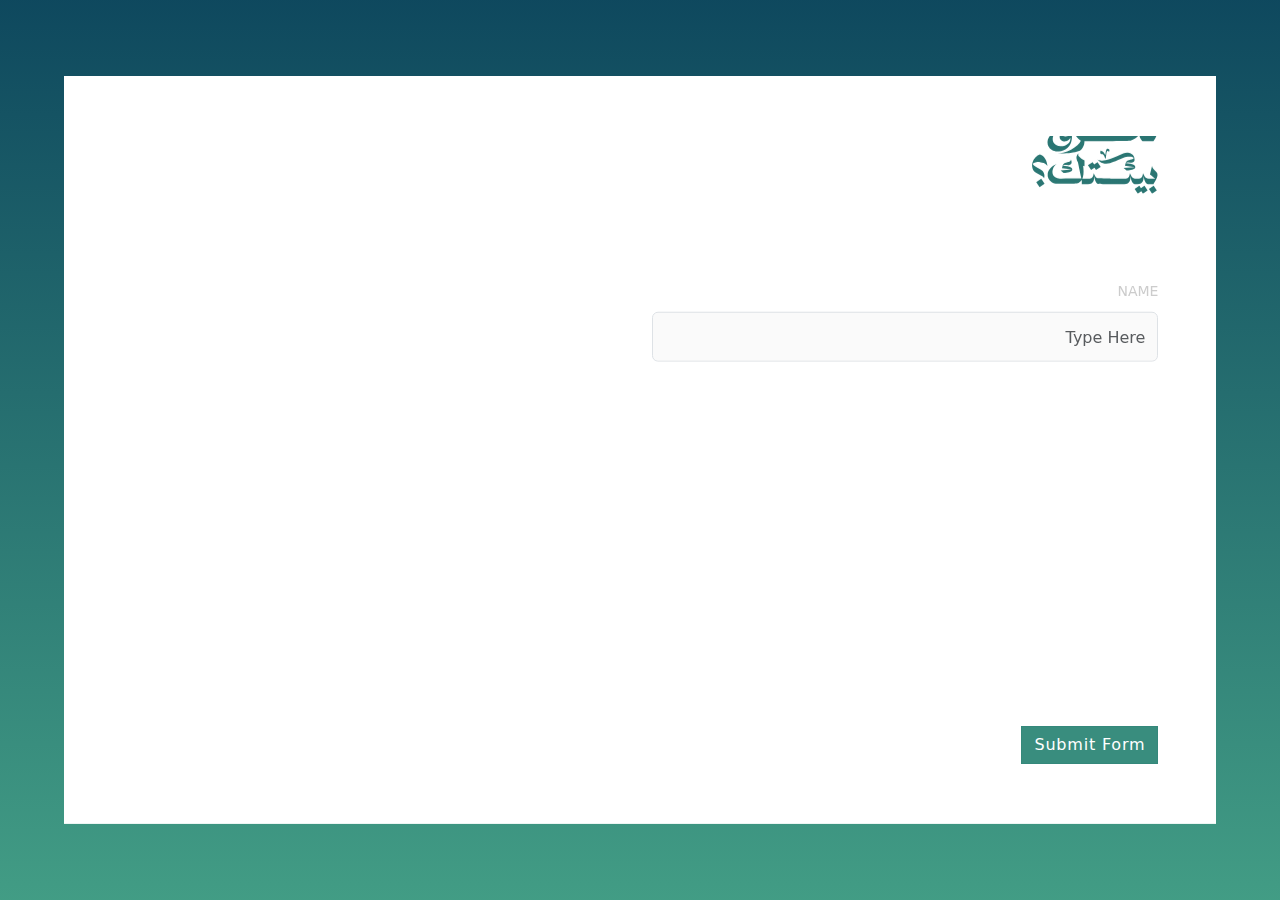
==== index.html @ e1d21b22 "add" ====
<!DOCTYPE html>
<html lang="en">

<head>
    <meta charset="UTF-8">
    <meta name="viewport" content="width=device-width, initial-scale=1.0">
    <title>Enva2024</title>
    <link rel="stylesheet" href="css/style.css">
    <link rel="stylesheet" href="css/bootstrap.min.css">
</head>

<body>
    <section class="main-container">
        <div class="container">
            <div class="form-container">
                <div class="form-wrap">

                    <!-- logo-start -->
                    <disv class="logo-container">
                        <div class="image-container">
                            <img src="images/logo.svg" alt="" class="d-block header-logo">
                            <img src="images/footer.svg" alt="" class="d-block footer-logo">
                        </div>
                    </disv>
                    <!-- logo-end -->

                <!-- form-start -->
                    <div class="form-start">
                        <div class="form-wrap">
                            <form id="survey-form">
                                <div class="row">
                                    <div class="col-md-6">
                                        <div class="form-group">
                                            <label id="name-label" for="name">الاسم</label>
                                            <label class="en-label">Name</label>
                                            <input type="text" name="name" id="name" placeholder="Type Here"
                                                class="form-control" required>
                                        </div>
                                    </div>
                                    <div class="col-md-6">
                                        <div class="form-group">
                                            <label id="age-label" for="age">العمر</label>
                                            <label class="en-label">Age</label>
                                            <input type="age" name="age" id="age" placeholder="Type Here"
                                                class="form-control" required>
                                        </div>
                                    </div>
                                </div>
                                <div class="row">
                                    <div class="col-md-6">
                                        <div class="form-group">
                                            <label id="mobile-label" for="name">رقم الجوال</label>
                                            <label class="en-label">Mobile</label>
                                            <input type="mobile" name="mobile" id="mobile" placeholder="Type Here"
                                                class="form-control" required>
                                        </div>
                                    </div>
                                    <div class="col-md-6">
                                        <div class="form-group">
                                            <label id="email-label" for="email">الايميل</label>
                                            <label class="en-label">Email</label>
                                            <input type="email" name="email" id="email" placeholder="Type Here"
                                                class="form-control" required>
                                        </div>
                                    </div>
                                </div>
                                <div class="row">
                                    <div class="col-md-6">
                                        <div class="form-group">
                                            <label>الجنس</label>
                                            <label class="en-label">Gender</label>
                                            <select id="dropdown" name="role" class="form-control" required>
                                                <option disabled selected value>Select</option>
                                                <option value="student">Male</option>
                                                <option value="job">Female</option>
                                            </select>
                                        </div>
                                    </div>
                                </div>
                                <div class="row">
                                    <div class="col-md-4">
                                        <button type="button" class="btn btn-primary btn-block" data-bs-toggle="modal" data-bs-target="#staticBackdrop">Submit Form</button>
                                    </div>
                                </div>
                            </form>
                        </div>

                    </div>
                <!-- form-close -->

                </div>
            </div>
        </div>

        <!-- popup -->
        <div class="modal fade" id="staticBackdrop" data-bs-backdrop="static" data-bs-keyboard="false" tabindex="-1" aria-labelledby="staticBackdropLabel" aria-hidden="true">
            <div class="modal-dialog modal-dialog-centered">
              <div class="modal-content">
                <div class="modal-header">
                  <button type="button" class="btn-close" data-bs-dismiss="modal" aria-label="Close"></button>
                </div>
                <div class="modal-body">
                    <div class="success-animation">
                        <svg class="checkmark" xmlns="http://www.w3.org/2000/svg" viewBox="0 0 52 52"><circle class="checkmark__circle" cx="26" cy="26" r="25" fill="none" /><path class="checkmark__check" fill="none" d="M14.1 27.2l7.1 7.2 16.7-16.8" /></svg>
                    </div>
                    <p>
                        Lorem, ipsum dolor sit amet consectetur adipisicing elit. Expedita doloribus possimus facere sapiente aliquid optio, impedit excepturi
                    </p>
                </div>
                <div class="modal-footer">
                  <button type="button" class="btn btn-primary" data-bs-dismiss="modal">Thank You</button>
                </div>
              </div>
            </div>
          </div>
        <!-- close -->
    </section>
    <script src="js/jquery-3.6.0.min.js"></script>
    <script src="js/gsap.min.js"></script>
    <script src="js/ScrollTrigger.min.js"></script>
    <script src="js/bootstrap.bundle.min.js"></script>
    <script src="js/script.js"></script>
</body>

</html>
---- css/style.css ----
*{
    overflow-x: hidden;
}
body{
    margin: 0;
    padding: 0;
}

.main-container{
    position: absolute;
    left: 0;
    right: 0;
    height: 100%;
    display: block;
    width:100%;
    background-image: url(../images/bg.svg);
    background-position: center;
    background-size: cover;
}

.form-container {
    position: absolute;
    top: 50%;
    left: 50%;
    transform: translate(-50%, -50%);
    display: flex;
    justify-content: center;
    align-items: center;
    width: 70%;
}
.form-wrap {
    background: #fff;
    width: 100%;
    height: auto;
    display: flex;
    flex-direction: column;
    justify-content: center;
    align-items: center;
    padding: 30px 0px;
}

/* form-start */

.form-group {
    margin-bottom: 40px;
}
.form-group > label{
	display: block;
	font-size: 18px;	
	color: #000;
}
.custom-control-label{
	color: #000;
	font-size: 16px;
}
.form-control{
	height: 50px;
	background: #fafafa !important;
	border-color: transparent;
	padding: 0 15px;
	font-size: 16px;
	-webkit-transition: all 0.3s ease-in-out;
	-moz-transition: all 0.3s ease-in-out;
	-o-transition: all 0.3s ease-in-out;
	transition: all 0.3s ease-in-out;
}
.form-control:focus {
    border-color: #31b49d !important;
    -webkit-box-shadow: 0px 0px 20px rgba(0, 0, 0, .1);
    -moz-box-shadow: 0px 0px 20px rgba(0, 0, 0, .1);
    box-shadow: 0px 0px 20px rgba(0, 0, 0, .1) !important;
    background-color: #fff !important;
    transition: 0.5s all;
}
textarea.form-control{
	height: 160px;
	padding-top: 15px;
	resize: none;
}

.btn{
	padding: .657rem .75rem;
	font-size: 18px;
	letter-spacing: 0.050em;
	-webkit-transition: all 0.3s ease-in-out;
	-moz-transition: all 0.3s ease-in-out;
	-o-transition: all 0.3s ease-in-out;
	transition: all 0.3s ease-in-out;
}

.btn-primary {
  color: #fff;
  background-color: #00bcd9 !important;
  border-color: #00bcd9 !important;
}

.btn-primary:hover {
  color: #31b49d !important;
  background-color: #ffffff !important;
  border-color: #31b49d !important;
	-webkit-box-shadow: 0px 0px 20px rgba(0, 0, 0, .1);
	-moz-box-shadow: 0px 0px 20px rgba(0, 0, 0, .1);
	box-shadow: 0px 0px 20px rgba(0, 0, 0, .1);
}

.btn-primary:focus, .btn-primary.focus {
  color: #00bcd9 !important;
  background-color: #ffffff !important;
  border-color: #00bcd9 !important;
  -webkit-box-shadow: 0px 0px 20px rgba(0, 0, 0, .1);
	-moz-box-shadow: 0px 0px 20px rgba(0, 0, 0, .1);
	box-shadow: 0px 0px 20px rgba(0, 0, 0, .1);
}

.btn-primary:not(:disabled):not(.disabled):active, .btn-primary:not(:disabled):not(.disabled).active,
.show > .btn-primary.dropdown-toggle {
  color: #00bcd9 !important;
  background-color: #ffffff !important;
  border-color: #00bcd9 !important;
}

.btn-primary:not(:disabled):not(.disabled):active:focus, .btn-primary:not(:disabled):not(.disabled).active:focus,
.show > .btn-primary.dropdown-toggle:focus {
  -webkit-box-shadow: 0px 0px 20px rgba(0, 0, 0, .1);
	-moz-box-shadow: 0px 0px 20px rgba(0, 0, 0, .1);
	box-shadow: 0px 0px 20px rgba(0, 0, 0, .1);
}

#survey-form {
    width: 70%;
    display: block;
    direction: rtl;
    text-align: right;
}
.form-start {
    width: 100%;
    position: relative;
}
.logo-container {
    position: relative;
    width: 100%;
    max-width: 70%;
    margin-bottom: 30px;
    direction: rtl;
    text-align: right;
    margin-top: 30px;
}
.image-container{
    position: relative;
    display: flex;
    justify-content: space-between;
    align-items: center;
    width: 100%;
}

.image-container 
.header-logo {
    width: 100%;
    max-width: 8rem;
}
.image-container 
.footer-logo {
    width: 100%;
    max-width: 30rem;
}

.form-group > label {
    display: block;
    font-size: 18px;
    color: #000;
    text-transform: uppercase;
    padding-bottom: 0px;
    font-weight: 400;
}
.en-label {
    font-size: 14px !important;
    color: #ccc !important;
    padding-top: 0 !important;
    padding-bottom: 10px !important;
}
.btn-primary {
    color: #fff;
    background-color: #398d7e !important;
    border-color: #35887b !important;
    border-radius: 0 !important;
}

@media (max-width:980px) {
    .modal-dialog {
        max-width: 80%;
        margin: auto !important;
    }
    .form-group > label {
        font-size: 16px;
    }
    .row{
        flex-direction: column;
    }
    .col-md-6 {
        width: 100% !important;
    }
    .form-group {
        margin-bottom: 20px;
    }
    .en-label {
        font-size: 12px !important;
    }
    .image-container 
.footer-logo {
    width: 100%;
    max-width: 25rem;
}
.image-container 
.header-logo {
    width: 100%;
    max-width: 6rem;
}
.form-wrap {
    padding: 15px 0px;
}
.logo-container {
    margin-bottom: 15px;
}
.form-container {
    position: absolute;
    top: 50%;
    left: 50%;
    transform: translate(-50%, -50%);
    display: flex;
    justify-content: center;
    align-items: center;
    width: 90%;
}
}

@media (max-width:550px) {
    .form-container {
        width: 100%;
    }
    #survey-form {
        width: 90%;
    }
    .logo-container {
        max-width: 90%;
    }
    .logo-container {
        margin-bottom: 30px;
        margin-top: 30px;
    }
    .form-container {
        top: 50%;
    }
    .form-start {
        width: 100%;
        position: relative;
        /* margin-bottom: 50px; */
    }
}

@media (max-width:1800px) {
    #survey-form {
        width: 90%;
    }
    .logo-container {
        max-width: 90%;
    }
}
@media (max-width:1325px) {
    .form-container {
        width: 90%;
    }
}
@media (max-width:780px) {
    .image-container 
.footer-logo {
    width: 100%;
    max-width: 15rem;
}
.image-container 
.header-logo {
    width: 100%;
    max-width: 5rem;
}
}
@media (max-width:480px) {
    .image-container 
.footer-logo {
    width: 100%;
    max-width: 12rem;
}
.image-container 
.header-logo {
    width: 100%;
    max-width: 4rem;
}
}

.modal-footer {
    align-items: center !important;
    justify-content: center !important;
}

/* sucess-anim */

.success-animation {
    height: 200px;
    width: 100%;
    position: relative;
    display: flex;
    justify-content: center;
    align-items: center;
}

.modal-body p {
    text-align: center;
    max-width: 80%;
    margin: auto;
}

.checkmark {
    width: 100px;
    height: 100px;
    border-radius: 50%;
    display: block;
    stroke-width: 2;
    stroke: #4bb71b;
    stroke-miterlimit: 10;
    box-shadow: inset 0px 0px 0px #4bb71b;
    animation: fill .4s ease-in-out .4s forwards, scale .3s ease-in-out .9s both;
    position:relative;
    top: 5px;
    right: 5px;
   margin: 0 auto;
}
.checkmark__circle {
    stroke-dasharray: 166;
    stroke-dashoffset: 166;
    stroke-width: 2;
    stroke-miterlimit: 10;
    stroke: #4bb71b;
    fill: #fff;
    animation: stroke 0.6s cubic-bezier(0.65, 0, 0.45, 1) forwards;
 
}

.checkmark__check {
    transform-origin: 50% 50%;
    stroke-dasharray: 48;
    stroke-dashoffset: 48;
    animation: stroke 0.3s cubic-bezier(0.65, 0, 0.45, 1) 0.8s forwards;
}

@keyframes stroke {
    100% {
        stroke-dashoffset: 0;
    }
}

@keyframes scale {
    0%, 100% {
        transform: none;
    }

    50% {
        transform: scale3d(1.1, 1.1, 1);
    }
}

@keyframes fill {
    100% {
        box-shadow: inset 0px 0px 0px 30px #4bb71b;
    }
}

/* close */
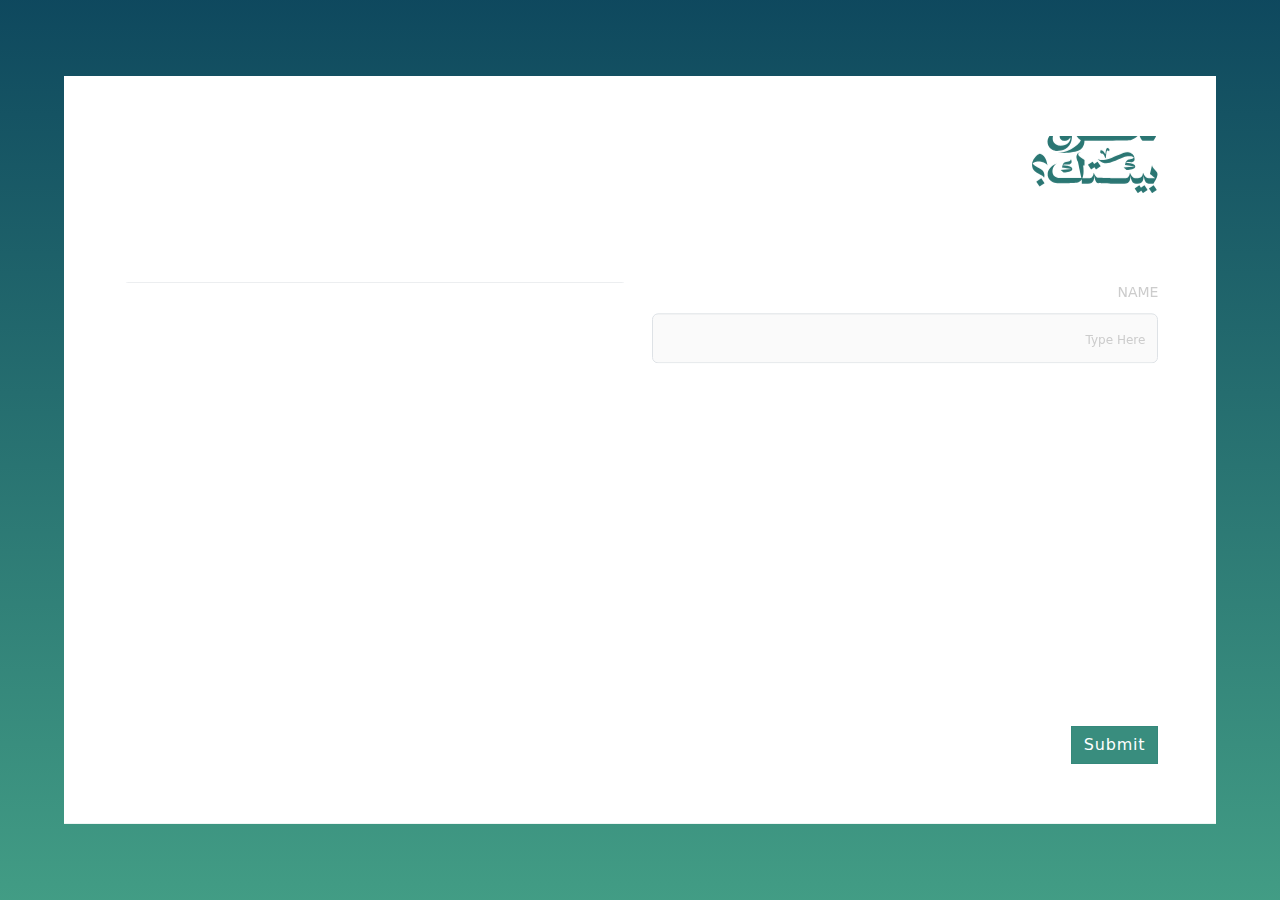
==== commit 2ac04849: "add" ====
--- a/index.html
+++ b/index.html
@@ -14,7 +14,6 @@
         <div class="container">
             <div class="form-container">
                 <div class="form-wrap">
-
                     <!-- logo-start -->
                     <disv class="logo-container">
                         <div class="image-container">
@@ -70,7 +69,7 @@
                                             <label>الجنس</label>
                                             <label class="en-label">Gender</label>
                                             <select id="dropdown" name="role" class="form-control" required>
-                                                <option disabled selected value>Select</option>
+                                                <option value="" disabled selected class="gray-option">Select Gender</option>
                                                 <option value="student">Male</option>
                                                 <option value="job">Female</option>
                                             </select>
@@ -79,7 +78,7 @@
                                 </div>
                                 <div class="row">
                                     <div class="col-md-4">
-                                        <button type="button" class="btn btn-primary btn-block" data-bs-toggle="modal" data-bs-target="#staticBackdrop">Submit Form</button>
+                                        <button type="button" class="btn btn-primary btn-block" data-bs-toggle="modal" data-bs-target="#staticBackdrop">Submit</button>
                                     </div>
                                 </div>
                             </form>
--- a/css/style.css
+++ b/css/style.css
@@ -1,9 +1,12 @@
+
+@import url('https://fonts.googleapis.com/css2?family=Vazirmatn:wght@100..900&display=swap');
 *{
     overflow-x: hidden;
 }
 body{
     margin: 0;
     padding: 0;
+    font-family: "Vazirmatn", sans-serif;
 }
 
 .main-container{
@@ -275,6 +278,18 @@
 .footer-logo {
     width: 100%;
     max-width: 15rem;
+}
+.form-container {
+    width: 100%;
+}
+.form-container {
+    position: relative;
+    left: auto;
+    transform: none;
+    display: block;
+}
+.container {
+    padding: 0 !important; 
 }
 .image-container 
 .header-logo {
@@ -328,8 +343,8 @@
     box-shadow: inset 0px 0px 0px #4bb71b;
     animation: fill .4s ease-in-out .4s forwards, scale .3s ease-in-out .9s both;
     position:relative;
-    top: 5px;
-    right: 5px;
+    top: 0px;
+    right: 0;
    margin: 0 auto;
 }
 .checkmark__circle {
@@ -372,4 +387,14 @@
     }
 }
 
-/* close */+/* close */
+
+
+.form-group input::placeholder {
+    font-size: 12px;
+    color: #ccc;
+  }
+
+  .gray-option {
+      color: #ccc;
+  }
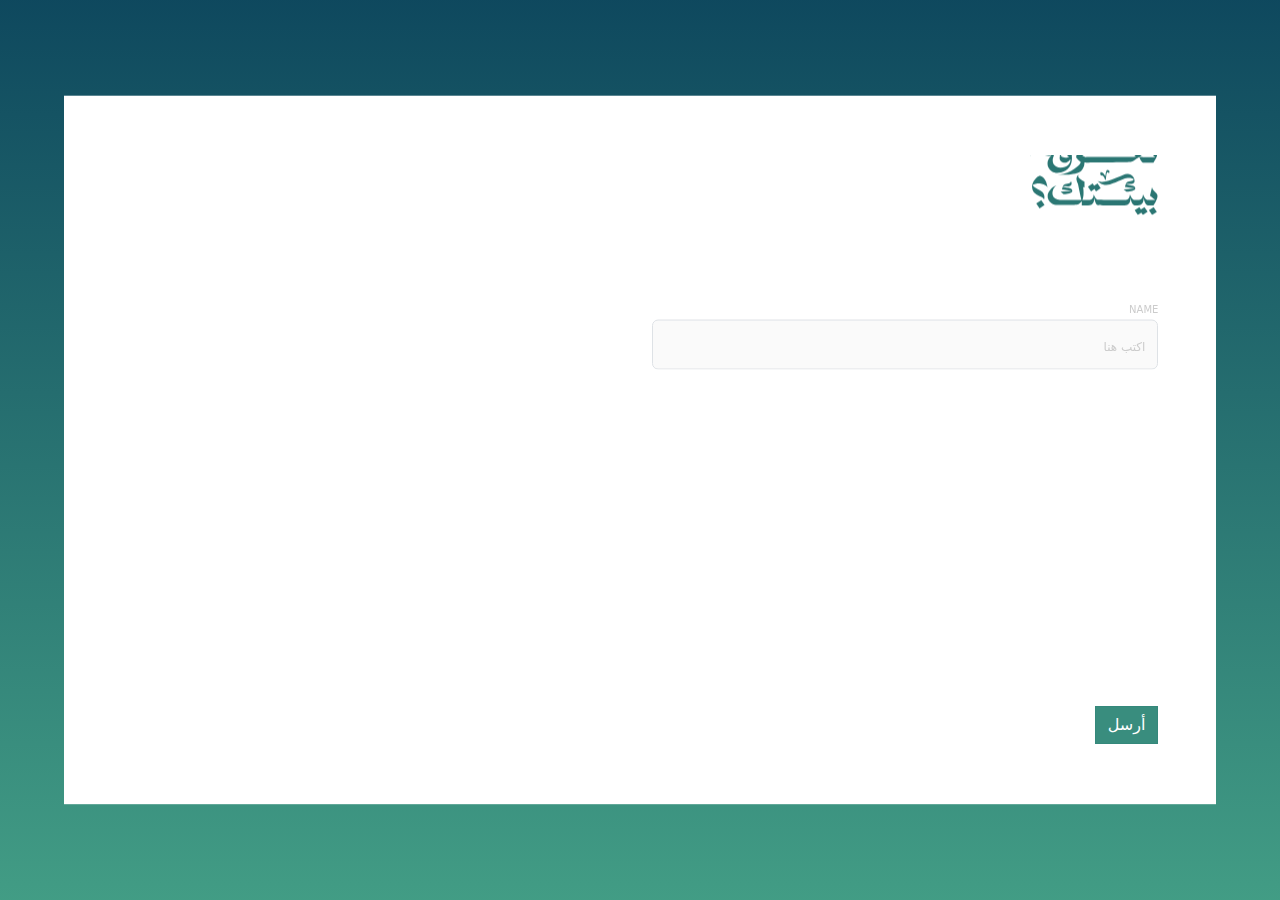
==== commit 24e2b65a: "add" ====
--- a/index.html
+++ b/index.html
@@ -32,7 +32,7 @@
                                         <div class="form-group">
                                             <label id="name-label" for="name">الاسم</label>
                                             <label class="en-label">Name</label>
-                                            <input type="text" name="name" id="name" placeholder="Type Here"
+                                            <input type="text" name="name" id="name" placeholder="اكتب هنا"
                                                 class="form-control" required>
                                         </div>
                                     </div>
@@ -40,7 +40,7 @@
                                         <div class="form-group">
                                             <label id="age-label" for="age">العمر</label>
                                             <label class="en-label">Age</label>
-                                            <input type="age" name="age" id="age" placeholder="Type Here"
+                                            <input type="age" name="age" id="age" placeholder="اكتب هنا"
                                                 class="form-control" required>
                                         </div>
                                     </div>
@@ -50,7 +50,7 @@
                                         <div class="form-group">
                                             <label id="mobile-label" for="name">رقم الجوال</label>
                                             <label class="en-label">Mobile</label>
-                                            <input type="mobile" name="mobile" id="mobile" placeholder="Type Here"
+                                            <input type="mobile" name="mobile" id="mobile" placeholder="اكتب هنا"
                                                 class="form-control" required>
                                         </div>
                                     </div>
@@ -58,27 +58,28 @@
                                         <div class="form-group">
                                             <label id="email-label" for="email">الايميل</label>
                                             <label class="en-label">Email</label>
-                                            <input type="email" name="email" id="email" placeholder="Type Here"
+                                            <input type="email" name="email" id="email" placeholder="اكتب هنا"
                                                 class="form-control" required>
                                         </div>
                                     </div>
                                 </div>
                                 <div class="row">
                                     <div class="col-md-6">
-                                        <div class="form-group">
-                                            <label>الجنس</label>
-                                            <label class="en-label">Gender</label>
-                                            <select id="dropdown" name="role" class="form-control" required>
-                                                <option value="" disabled selected class="gray-option">Select Gender</option>
-                                                <option value="student">Male</option>
-                                                <option value="job">Female</option>
-                                            </select>
-                                        </div>
+                                      <div class="form-group">
+                                        <label>الجنس</label>
+                                        <label class="en-label">الجنس</label>
+                                        <select id="dropdown" name="role" class="form-control" required>
+                                          <option value="" disabled selected hidden>الجنس</option>
+                                          <option value="male" class="option-list">Male</option>
+                                          <option value="female" class="option-list">Female</option>
+                                        </select>
+                                      </div>
                                     </div>
-                                </div>
+                                  </div>
+                            
                                 <div class="row">
                                     <div class="col-md-4">
-                                        <button type="button" class="btn btn-primary btn-block" data-bs-toggle="modal" data-bs-target="#staticBackdrop">Submit</button>
+                                        <button type="button" class="btn btn-primary btn-block" data-bs-toggle="modal" data-bs-target="#staticBackdrop">أرسل</button>
                                     </div>
                                 </div>
                             </form>
@@ -114,6 +115,7 @@
           </div>
         <!-- close -->
     </section>
+
     <script src="js/jquery-3.6.0.min.js"></script>
     <script src="js/gsap.min.js"></script>
     <script src="js/ScrollTrigger.min.js"></script>
--- a/css/style.css
+++ b/css/style.css
@@ -176,10 +176,10 @@
     font-weight: 400;
 }
 .en-label {
-    font-size: 14px !important;
+    font-size: 10px !important;
     color: #ccc !important;
     padding-top: 0 !important;
-    padding-bottom: 10px !important;
+    padding-bottom: 3px !important;
 }
 .btn-primary {
     color: #fff;
@@ -206,7 +206,7 @@
         margin-bottom: 20px;
     }
     .en-label {
-        font-size: 12px !important;
+        padding-bottom: 1px !important;
     }
     .image-container 
 .footer-logo {
@@ -394,7 +394,26 @@
     font-size: 12px;
     color: #ccc;
   }
-
-  .gray-option {
-      color: #ccc;
+ 
+select{
+    cursor: pointer;
+}
+.option-list{
+ color: #000 !important;
+}
+
+#mobile{
+    text-align: right;
+    direction: ltr;
+}
+#email{
+    text-align: right;
+    direction: ltr;
+}
+#dropdown:focus {
+    color: #ccc;
   }
+
+#dropdown option:checked {
+    color: #000;
+}